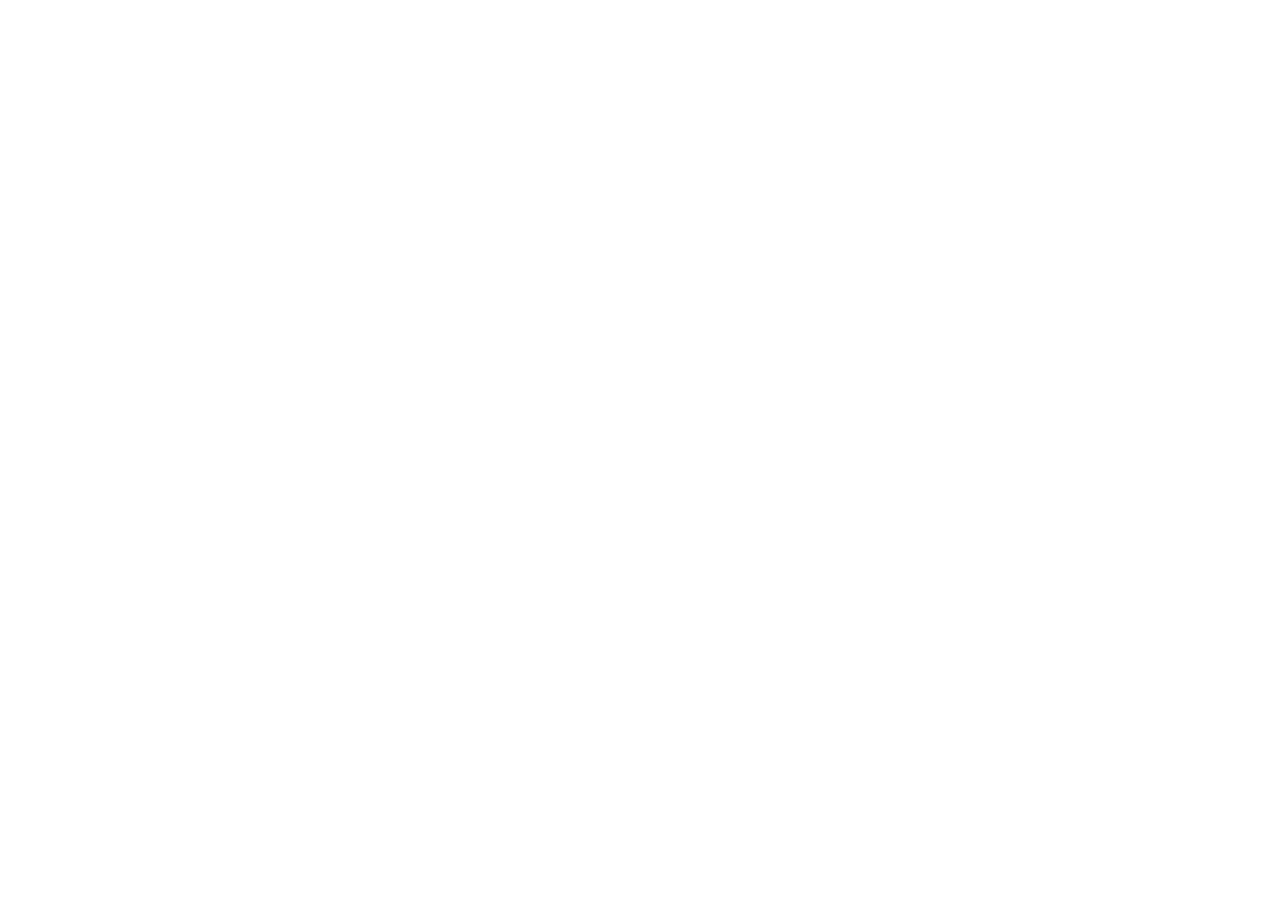
==== index.html @ d6e43f8e "Add files via upload" ====
<!DOCTYPE html>
<html lang="en">
<head>
    <meta charset="UTF-8">
    <meta name="viewport" content="width=device-width, initial-scale=1.0">
    <title>Ja3Goub</title>
</head>
<body>
    <header></header>
    
</body>
</html>
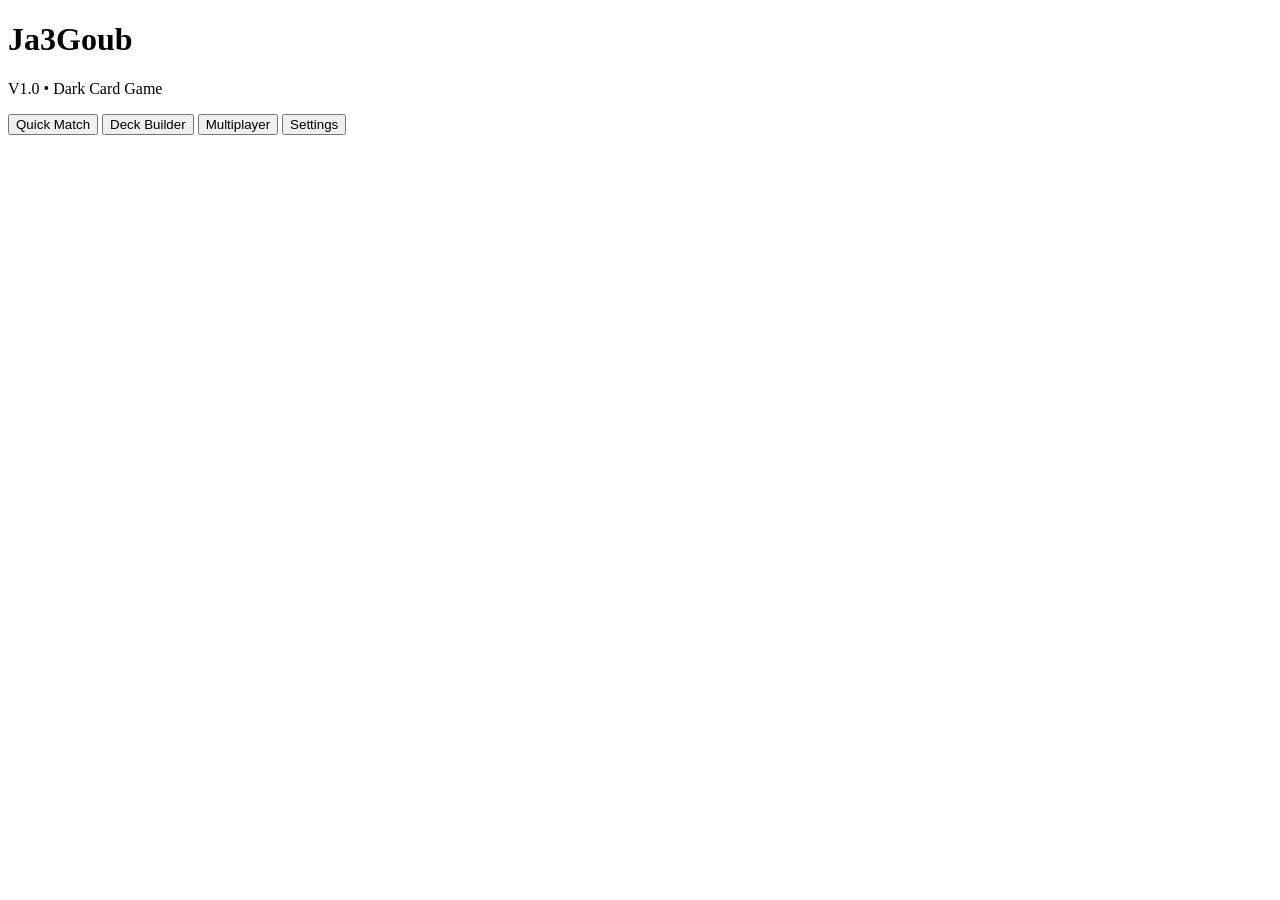
==== commit 57ed64f0: "Update index.html for a 1.0 edition" ====
--- a/index.html
+++ b/index.html
@@ -1,12 +1,57 @@
 <!DOCTYPE html>
 <html lang="en">
 <head>
-    <meta charset="UTF-8">
-    <meta name="viewport" content="width=device-width, initial-scale=1.0">
-    <title>Ja3Goub</title>
+  <meta charset="UTF-8">
+  <meta name="viewport" content="width=device-width, initial-scale=1.0">
+  <title>Ja3Goub — Dark Gothic Edition</title>
+
+  <!-- Google Fonts: Pirata One & UnifrakturMaguntia (Gothic Calligraphy) + Rajdhani (UI) -->
+  <link rel="preconnect" href="https://fonts.googleapis.com">
+  <link rel="preconnect" href="https://fonts.gstatic.com" crossorigin>
+  <link href="https://fonts.googleapis.com/css2?family=Pirata+One&family=UnifrakturMaguntia&family=Rajdhani:wght@600;700&display=swap" rel="stylesheet">
+
+  <link rel="stylesheet" href="style.css">
 </head>
 <body>
-    <header></header>
-    
+
+  <!-- Ambient Dark Red Background Lighting -->
+  <div class="bg-spotlight"></div>
+  <div class="bg-mesh"></div>
+
+  <!-- Central Menu Container -->
+  <div class="menu-wrap">
+    <header class="game-header">
+      <h1 class="game-title">Ja3Goub</h1>
+      <p class="game-version">V1.0 • Dark Card Game</p>
+    </header>
+
+    <div class="menu-list">
+      <button class="menu-btn" onclick="triggerAction('Match')">
+        <span class="btn-line-top"></span>
+        <span class="btn-line-bottom"></span>
+        <span class="btn-text">Quick Match</span>
+      </button>
+
+      <button class="menu-btn" onclick="triggerAction('Decks')">
+        <span class="btn-line-top"></span>
+        <span class="btn-line-bottom"></span>
+        <span class="btn-text">Deck Builder</span>
+      </button>
+
+      <button class="menu-btn" onclick="triggerAction('Lobby')">
+        <span class="btn-line-top"></span>
+        <span class="btn-line-bottom"></span>
+        <span class="btn-text">Multiplayer</span>
+      </button>
+
+      <button class="menu-btn" onclick="triggerAction('Settings')">
+        <span class="btn-line-top"></span>
+        <span class="btn-line-bottom"></span>
+        <span class="btn-text">Settings</span>
+      </button>
+    </div>
+  </div>
+
+  <script src="script.js"></script>
 </body>
-</html>+</html>
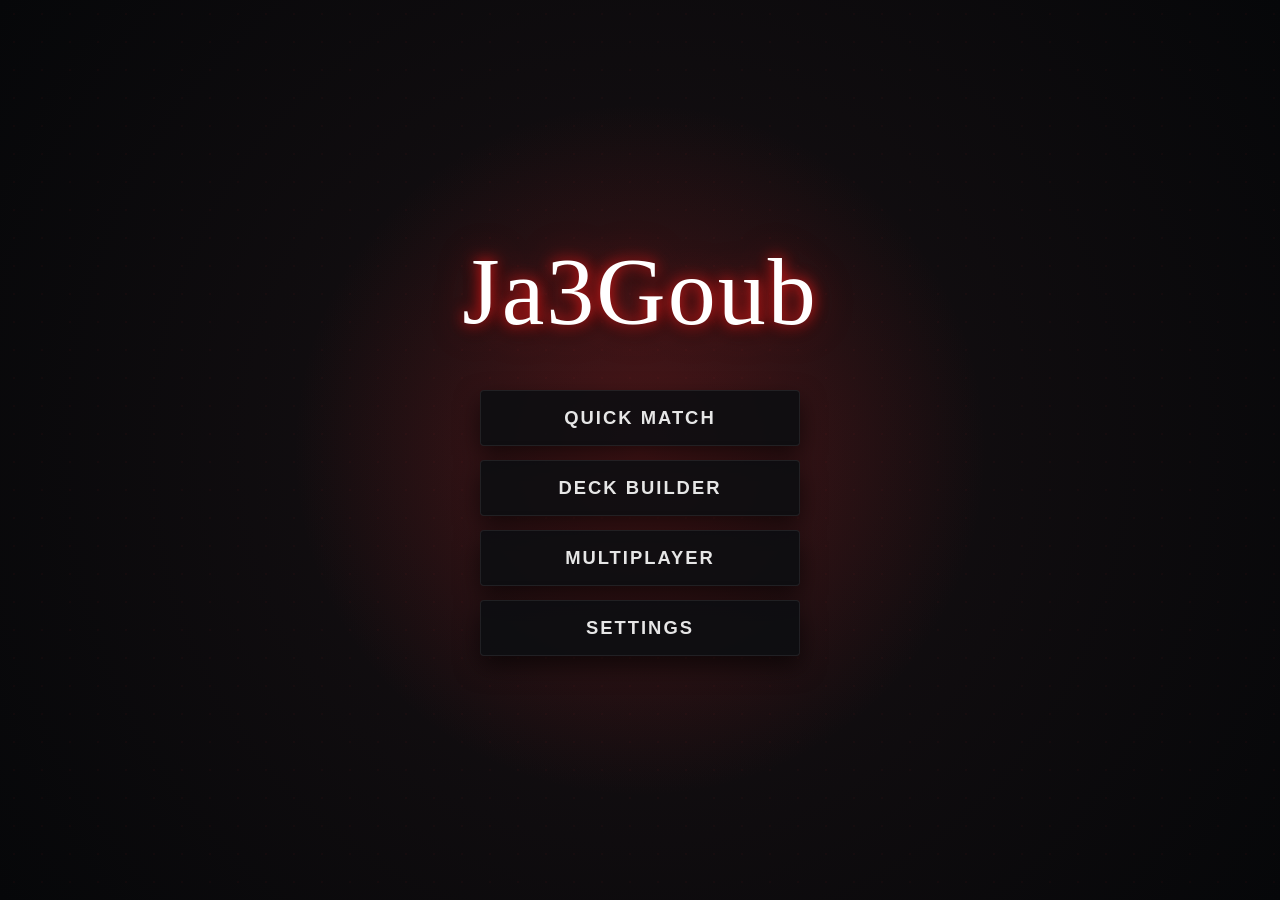
==== commit 61fffcd8: "Change script source from script.js to main.js" ====
--- a/index.html
+++ b/index.html
@@ -52,6 +52,6 @@
     </div>
   </div>
 
-  <script src="script.js"></script>
+  <script src="main.js"></script>
 </body>
 </html>
--- a/style.css
+++ b/style.css
@@ -0,0 +1,176 @@
+/* ==========================================================
+   THEME VARIABLES & FONTS
+   ========================================================== */
+:root {
+  --bg-dark: #0a0c10;
+  --menu-bg: rgba(12, 14, 18, 0.88);
+  --text-main: #e6e6e6;
+  --text-muted: #6b7280;
+  
+  /* Crimson Palette */
+  --blood-red: #dc2626;
+  --blood-red-bright: #ff1e1e;
+  --blood-red-glow: rgba(220, 38, 38, 0.45);
+
+  --transition-fast: 0.15s cubic-bezier(0.4, 0, 0.2, 1);
+  --transition-medium: 0.3s cubic-bezier(0.23, 1, 0.32, 1);
+  --transition-slow: 0.6s cubic-bezier(0.23, 1, 0.32, 1);
+}
+
+* {
+  margin: 0;
+  padding: 0;
+  box-sizing: border-box;
+  user-select: none;
+  font-family: 'Rajdhani', sans-serif;
+}
+
+body {
+  min-height: 100vh;
+  background: radial-gradient(circle at center, #181114 0%, #060709 100%);
+  color: var(--text-main);
+  display: flex;
+  justify-content: center;
+  align-items: center;
+  overflow: hidden;
+  position: relative;
+}
+
+/* Red Ambient Glow behind the title */
+.bg-spotlight {
+  position: absolute;
+  width: 700px;
+  height: 700px;
+  background: radial-gradient(circle, var(--blood-red-glow) 0%, rgba(0, 0, 0, 0) 70%);
+  top: 50%;
+  left: 50%;
+  transform: translate(-50%, -50%);
+  pointer-events: none;
+  z-index: 1;
+  opacity: 0.6;
+}
+
+/* Subtle background texture */
+.bg-mesh {
+  position: absolute;
+  top: 0; left: 0; width: 100%; height: 100%;
+  background-image: radial-gradient(rgba(220, 38, 38, 0.08) 1px, transparent 1px);
+  background-size: 28px 28px;
+  pointer-events: none;
+  z-index: 2;
+  opacity: 0.5;
+}
+
+/* ==========================================================
+   MENU CONTAINER & ORNATE GOTHIC TITLE
+   ========================================================== */
+.menu-wrap {
+  position: relative;
+  z-index: 10;
+  display: flex;
+  flex-direction: column;
+  align-items: center;
+  gap: 50px;
+  transform-style: preserve-3d;
+  transition: transform var(--transition-medium);
+}
+
+.game-header {
+  text-align: center;
+}
+
+/* Pure Blackletter Gothic Calligraphy Style */
+.game-title {
+  font-family: 'UnifrakturMaguntia', cursive;
+  font-size: 6rem;
+  font-weight: 400;
+  letter-spacing: 2px;
+  color: #ffffff;
+  text-transform: capitalize;
+  /* Deep crimson glow layer */
+  text-shadow: 
+    0 0 15px var(--blood-red-bright),
+    0 0 40px var(--blood-red-glow),
+    0 6px 20px rgba(0, 0, 0, 0.95);
+  line-height: 1;
+}
+
+/* Hide/Remove any subtext styling if leftover in HTML */
+.game-version {
+  display: none;
+}
+
+/* ==========================================================
+   BUTTONS
+   ========================================================== */
+.menu-list {
+  display: flex;
+  flex-direction: column;
+  gap: 14px;
+  width: 320px;
+}
+
+.menu-btn {
+  position: relative;
+  background: var(--menu-bg);
+  border: 1px solid rgba(255, 255, 255, 0.08);
+  padding: 16px 24px;
+  color: var(--text-main);
+  font-size: 1.15rem;
+  font-weight: 700;
+  letter-spacing: 2px;
+  text-transform: uppercase;
+  cursor: pointer;
+  border-radius: 4px;
+  overflow: hidden;
+  backdrop-filter: blur(10px);
+  transition: border-color var(--transition-medium), color var(--transition-medium), box-shadow var(--transition-medium);
+  box-shadow: 0 10px 25px rgba(0, 0, 0, 0.6);
+}
+
+.btn-text {
+  position: relative;
+  z-index: 5;
+  transition: transform var(--transition-medium);
+}
+
+/* Red Line Edge Accents */
+.btn-line-top, .btn-line-bottom {
+  position: absolute;
+  left: 50%;
+  width: 0%;
+  height: 2px;
+  background: var(--blood-red-bright);
+  transition: width var(--transition-slow), left var(--transition-slow);
+  box-shadow: 0 0 12px var(--blood-red-bright);
+}
+.btn-line-top { top: 0; }
+.btn-line-bottom { bottom: 0; }
+
+/* HOVER STATES */
+.menu-btn:hover {
+  border-color: var(--blood-red-bright);
+  color: #fff;
+  box-shadow: 
+    0 10px 30px rgba(0, 0, 0, 0.8),
+    0 0 20px var(--blood-red-glow);
+  transition: all var(--transition-fast);
+}
+
+.menu-btn:hover .btn-line-top, 
+.menu-btn:hover .btn-line-bottom {
+  width: 100%;
+  left: 0%;
+  transition: width var(--transition-medium), left var(--transition-medium);
+}
+
+.menu-btn:hover .btn-text {
+  transform: scale(1.04);
+}
+
+/* CLICK STATE */
+.menu-btn:active {
+  transform: translateY(2px) scale(0.98);
+  border-color: var(--blood-red-bright);
+  box-shadow: 0 2px 8px rgba(0, 0, 0, 0.9), 0 0 12px var(--blood-red-glow);
+}
